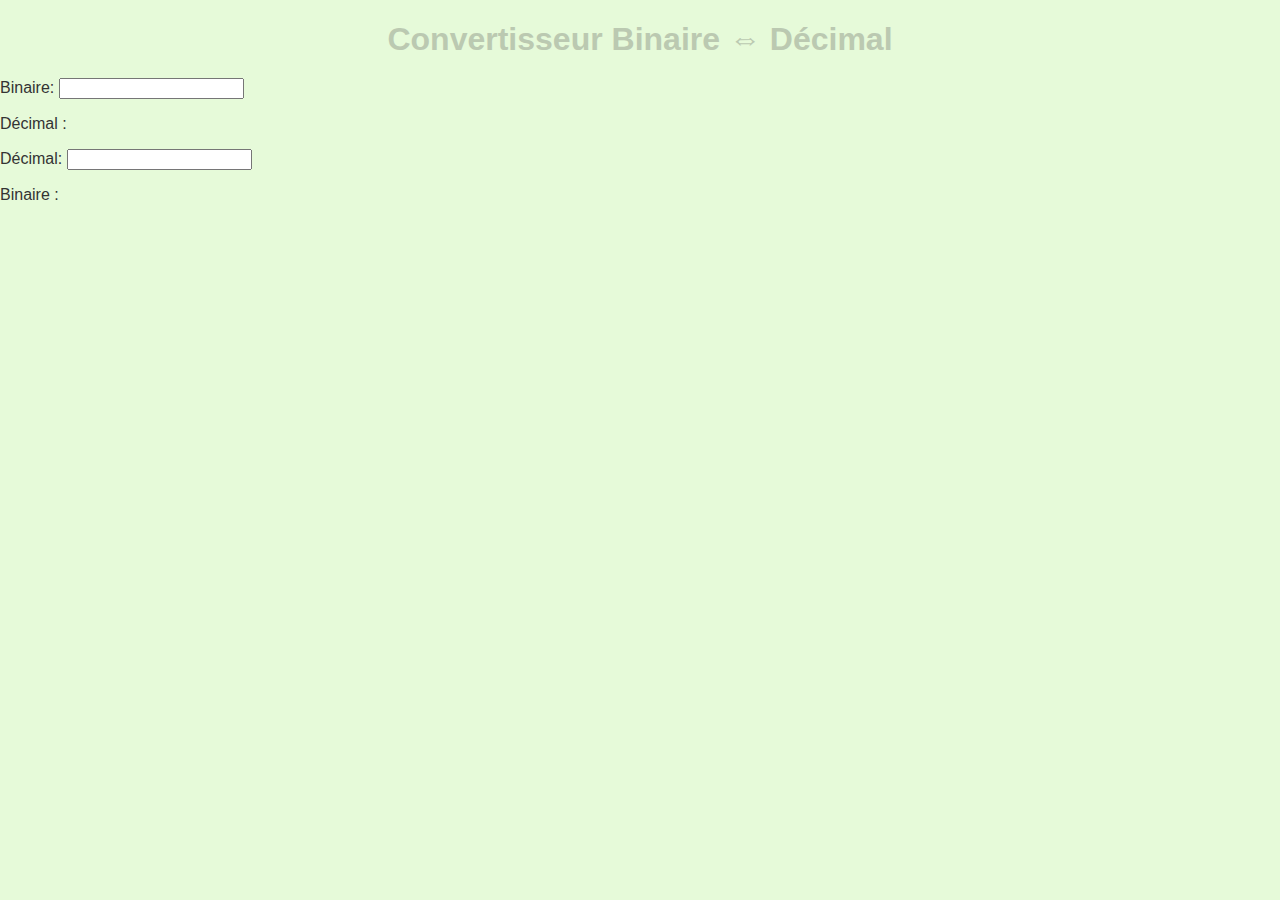
==== binary.html @ 5b45d8e1 "Create binary.html" ====
<!DOCTYPE html>
<html>
<head>
    <link rel="stylesheet" type="text/css" href="style.css">
    <title>Convertisseur Binaire ⇔ Décimal</title>
    <script type="text/javascript">
        function binaireVersDecimal() {
            var binaire = document.getElementById("binaire").value;
            var decimal = parseInt(binaire, 2);
            document.getElementById("resultat-decimal").innerHTML = "Décimal : " + decimal;
        }

        function decimalVersBinaire() {
            var decimal = parseInt(document.getElementById("decimal").value);
            var binaire = decimal.toString(2);
            document.getElementById("resultat-binaire").innerHTML = "Binaire : " + binaire;
        }
    </script>
</head>
<body>
    <h1>Convertisseur Binaire ⇔ Décimal</h1>
    <div>
        <label for="binaire">Binaire:</label>
        <input type="text" id="binaire" onkeyup="binaireVersDecimal()">
        <p id="resultat-decimal">Décimal : </p>
    </div>
    <div>
        <label for="decimal">Décimal:</label>
        <input type="text" id="decimal" onkeyup="decimalVersBinaire()">
        <p id="resultat-binaire">Binaire : </p>
    </div>
</body>
</html>
---- style.css ----
/* Style for the body of the page */
body {
    font-family: 'Helvetica', sans-serif;
    margin: 0;
    padding: 0;
    background-color: #e6fad9;
    color: #333;
}

/* Style for the main container */
.cv-container {
    max-width: 800px;
    margin: 20px auto;
    padding: 20px;
    background-color: #fff;
    border-radius: 5px;
    box-shadow: 0 0 10px rgba(0, 0, 0, 0.1);
}

/* Style for the title */
h1 {
    color: #bbc9b1;
    font-size: 32px;
    text-align: center;
    margin-bottom: 20px;
}

/* Style for sections */
.section {
    margin-bottom: 30px;
    padding: 20px;
    border: 1px solid #ccc;
    border-radius: 5px;
    background-color: ##bbc9b1;
}

/* Style for section titles */
.section h2 {
    color: #bbc9b1;
    font-size: 24px;
    margin-bottom: 10px;
}

/* Style for list items */
ul {
    list-style: none;
    padding: 0;
}

li {
    margin-bottom: 10px;
    font-size: 18px;
}

/* Style for the profile image */
.profile-image {
    max-width: 70%;
    display: block;
    margin: 0 auto;
    border-radius: 50%;
    border: 4px solid #e6fad9;
}

/* Style for links */
a {
    color: ##bbc9b1;
    text-decoration: none;
    font-weight: bold;
}

/* Style for the quote text */
.quote {
    font-style: italic;
    font-size: 20px;
    text-align: center;
    color: #666;
}

.cv-link {
    text-align: center; /* Centrer le lien horizontalement */
    margin-top: 20px; /* Marge en haut du lien */
}

.cv-link a {
    text-decoration: none; /* Supprimer la décoration du lien (soulignement par défaut) */
    color: #007BFF; /* Couleur du lien */
    font-weight: bold; /* Texte en gras */
}
.table {
    border-collapse: collapse; /* Fusionner les bordures de cellules */
    width: 100%;
    margin: 0 auto;
    text-align: center;
}

.table th, .custom-table td {
    border: 1px solid #ddd; /* Bordures autour des cellules */
    padding: 8px; /* Espace à l'intérieur des cellules */
    text-align: left; /* Alignement du texte à gauche */
}

.table th {
    background-color: #f2f2f2; /* Couleur de fond pour les en-têtes de colonnes */
}
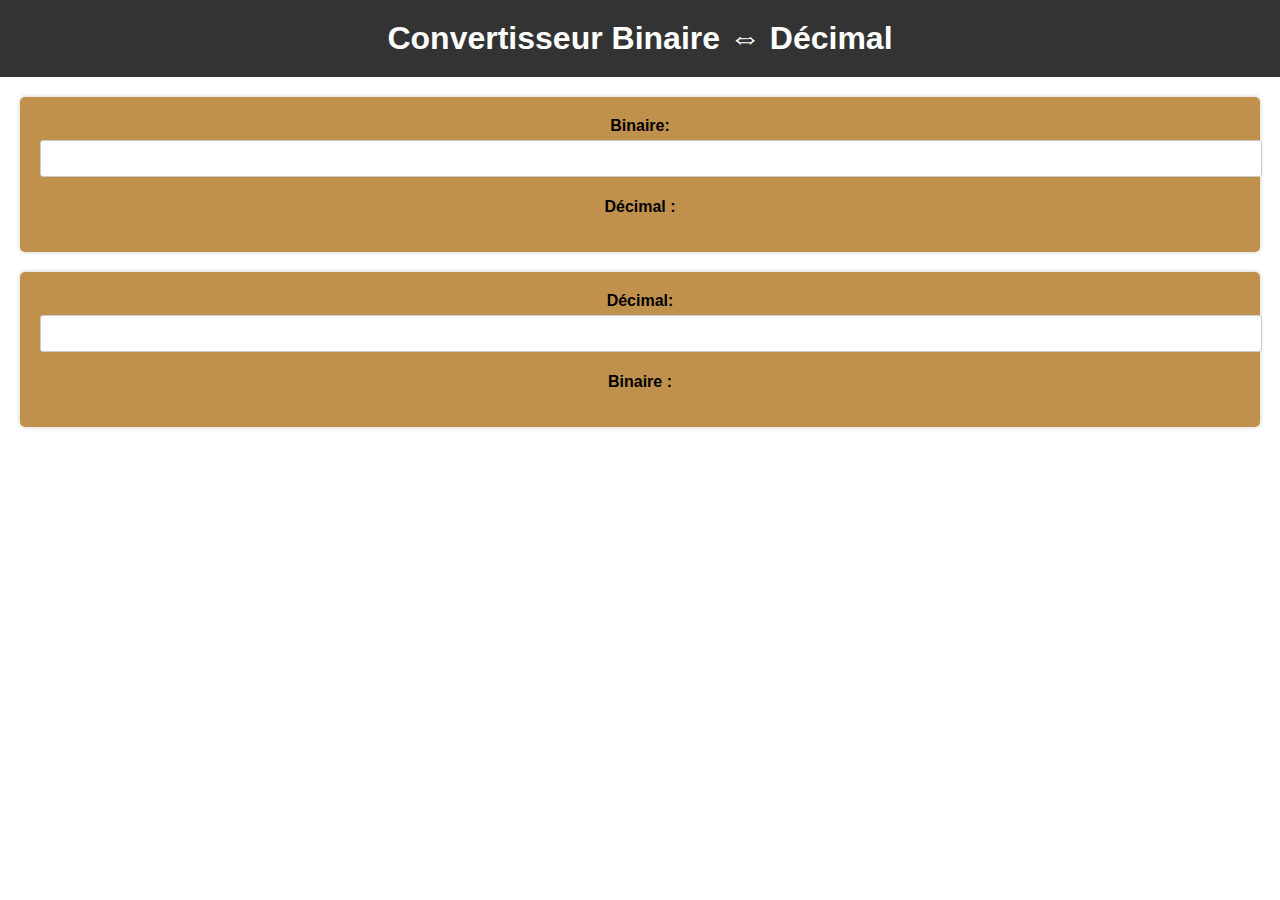
==== commit 31ec0f2c: "Update binary.html" ====
--- a/binary.html
+++ b/binary.html
@@ -1,7 +1,7 @@
 <!DOCTYPE html>
 <html>
 <head>
-    <link rel="stylesheet" type="text/css" href="style.css">
+    <link rel="stylesheet" type="text/css" href="binary.css">
     <title>Convertisseur Binaire ⇔ Décimal</title>
     <script type="text/javascript">
         function binaireVersDecimal() {
--- a/binary.css
+++ b/binary.css
@@ -0,0 +1,41 @@
+
+   
+        body {
+            font-family: Arial, sans-serif;
+            background-color: #fff;
+            text-align: center;
+            margin: 0;
+            padding: 0;
+        }
+
+        h1 {
+            background-color: #333;
+            color: #fff;
+            padding: 20px;
+            margin: 0;
+        }
+
+        div {
+            margin: 20px;
+            padding: 20px;
+            background-color: #c0904d;
+            border-radius: 5px;
+            box-shadow: 0 0 5px rgba(0, 0, 0, 0.2);
+        }
+
+        label {
+            font-weight: bold;
+        }
+
+        input {
+            width: 100%;
+            padding: 10px;
+            margin: 5px 0;
+            border: 1px solid #ccc;
+            border-radius: 3px;
+        }
+
+        p {
+            font-weight: bold;
+        }
+   
